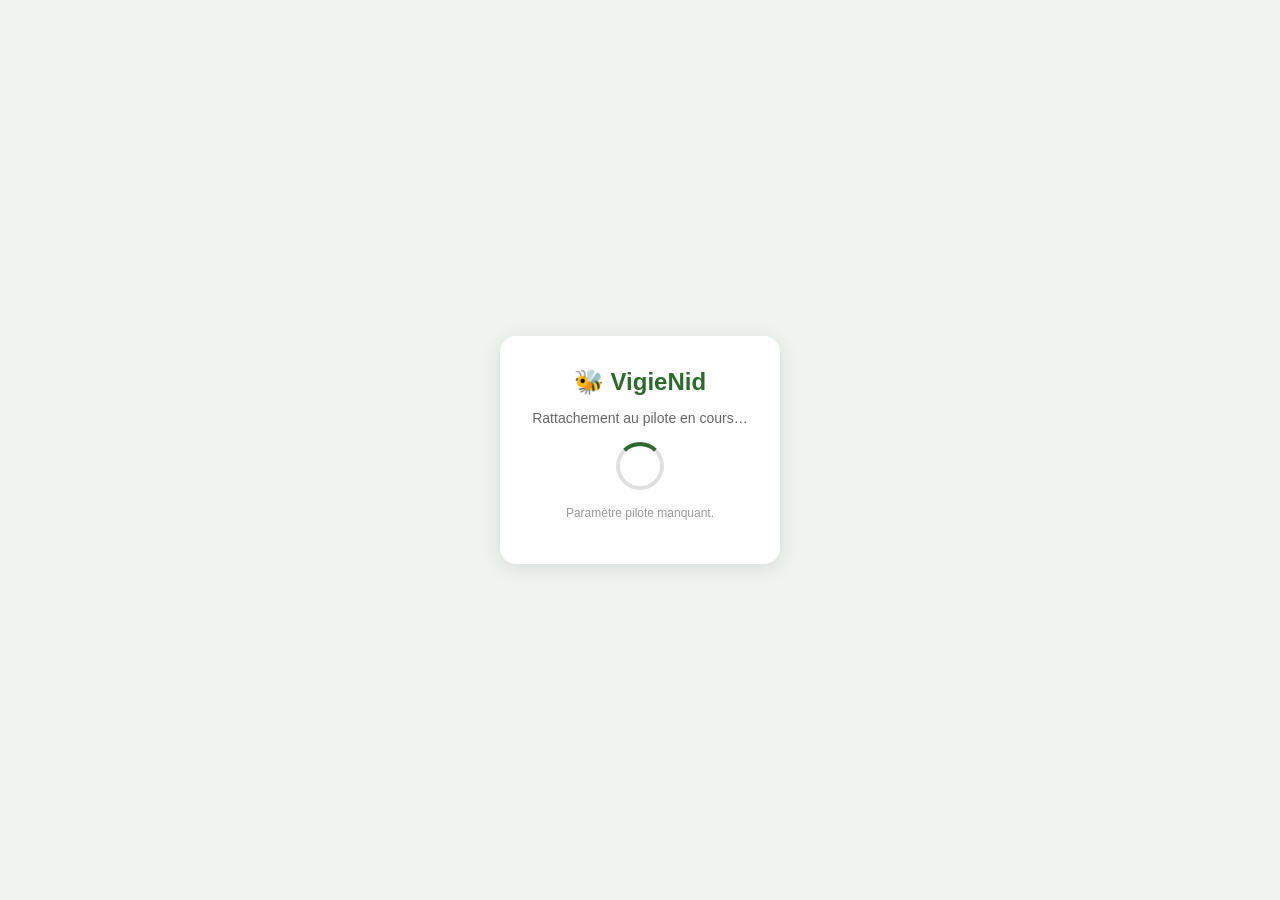
==== attach.html @ 7afd6ebf "feat: page attach.html pour rattachement pilote iOS (contourne limitation PWA)" ====
<!DOCTYPE html>
<html lang="fr">
<head>
  <meta charset="UTF-8">
  <meta name="viewport" content="width=device-width, initial-scale=1">
  <title>Rattachement VigieNid</title>
  <style>
    body { font-family: sans-serif; display: flex; flex-direction: column; align-items: center; justify-content: center; min-height: 100vh; margin: 0; background: #f0f4f0; }
    .card { background: white; border-radius: 16px; padding: 2rem; text-align: center; box-shadow: 0 4px 20px rgba(0,0,0,0.1); max-width: 320px; }
    img { width: 80px; margin-bottom: 1rem; }
    h2 { color: #2d6a2d; margin: 0 0 0.5rem; }
    p { color: #666; font-size: 14px; }
    .spinner { width: 40px; height: 40px; border: 4px solid #e0e0e0; border-top-color: #2d6a2d; border-radius: 50%; animation: spin 0.8s linear infinite; margin: 1rem auto; }
    @keyframes spin { to { transform: rotate(360deg); } }
  </style>
</head>
<body>
  <div class="card">
    <h2>🐝 VigieNid</h2>
    <p>Rattachement au pilote en cours…</p>
    <div class="spinner"></div>
    <p id="msg" style="font-size:12px;color:#999"></p>
  </div>
  <script>
    (function() {
      const params = new URLSearchParams(window.location.search);
      const pilotId = params.get('pilot');
      const msg = document.getElementById('msg');

      if (!pilotId) {
        msg.textContent = 'Paramètre pilote manquant.';
        return;
      }

      // Stocker dans cookie (partagé avec la PWA sur iOS)
      const expires = new Date(Date.now() + 365 * 864e5).toUTCString();
      document.cookie = 'pilot_id=' + encodeURIComponent(pilotId) + '; expires=' + expires + '; path=/';

      // Stocker aussi en localStorage (pour les autres navigateurs)
      try { localStorage.setItem('pilot_id', pilotId); } catch(e) {}
      try { localStorage.removeItem('pilot_attached'); } catch(e) {}

      msg.textContent = 'Redirection vers VigieNid…';

      // Rediriger vers VigieNid après 1s
      setTimeout(() => {
        window.location.replace('https://berny70.github.io/NidTraque/?pilot=' + encodeURIComponent(pilotId));
      }, 1000);
    })();
  </script>
</body>
</html>
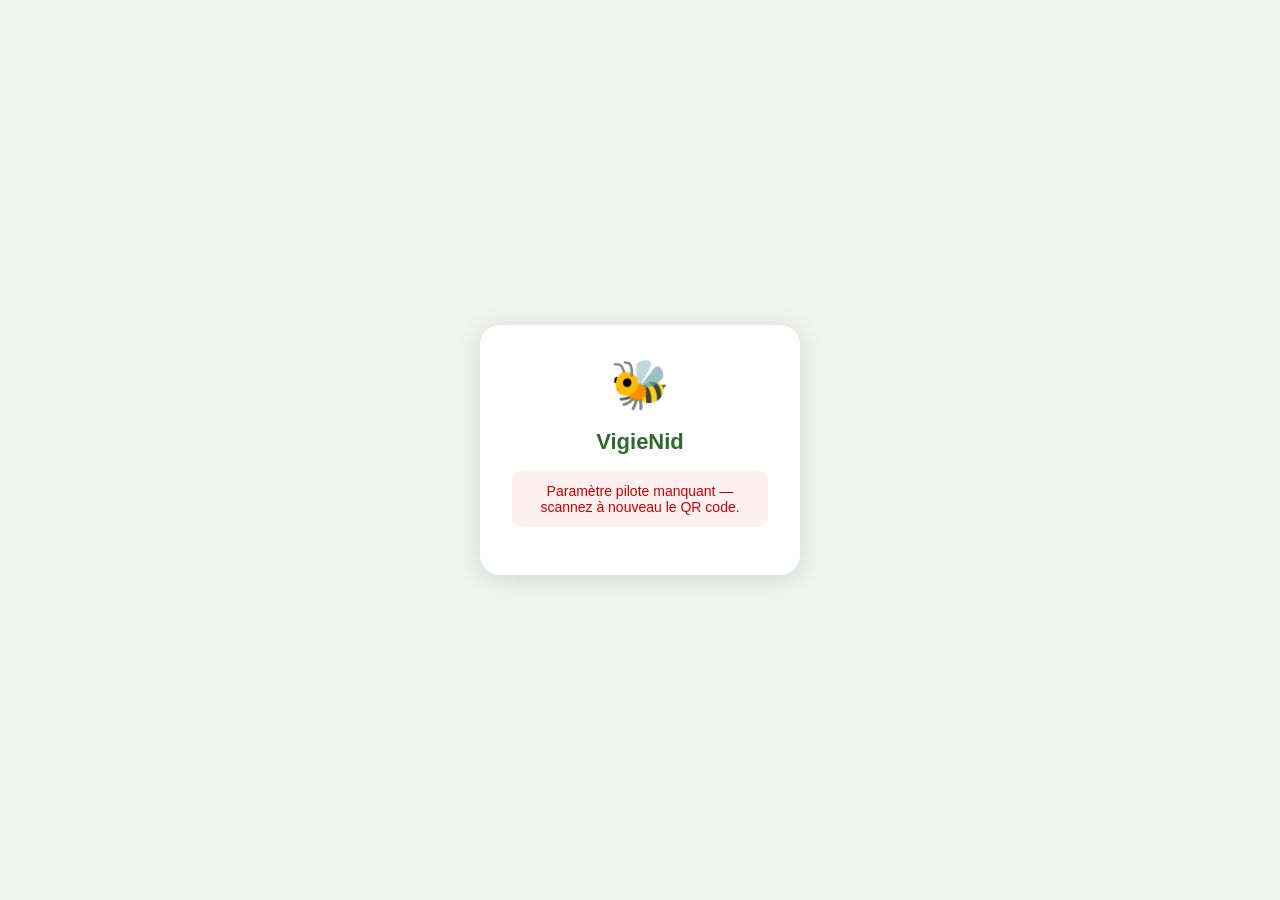
==== commit 216ffa30: "fix: attach.html — bouton manuel au lieu de redirection automatique (iOS PWA)" ====
--- a/attach.html
+++ b/attach.html
@@ -5,47 +5,48 @@
   <meta name="viewport" content="width=device-width, initial-scale=1">
   <title>Rattachement VigieNid</title>
   <style>
-    body { font-family: sans-serif; display: flex; flex-direction: column; align-items: center; justify-content: center; min-height: 100vh; margin: 0; background: #f0f4f0; }
-    .card { background: white; border-radius: 16px; padding: 2rem; text-align: center; box-shadow: 0 4px 20px rgba(0,0,0,0.1); max-width: 320px; }
-    img { width: 80px; margin-bottom: 1rem; }
-    h2 { color: #2d6a2d; margin: 0 0 0.5rem; }
-    p { color: #666; font-size: 14px; }
-    .spinner { width: 40px; height: 40px; border: 4px solid #e0e0e0; border-top-color: #2d6a2d; border-radius: 50%; animation: spin 0.8s linear infinite; margin: 1rem auto; }
-    @keyframes spin { to { transform: rotate(360deg); } }
+    * { box-sizing: border-box; margin: 0; padding: 0; }
+    body { font-family: -apple-system, sans-serif; display: flex; align-items: center; justify-content: center; min-height: 100vh; background: #f0f4f0; padding: 1rem; }
+    .card { background: white; border-radius: 20px; padding: 2rem; text-align: center; box-shadow: 0 4px 24px rgba(0,0,0,0.12); max-width: 320px; width: 100%; }
+    .logo { font-size: 48px; margin-bottom: 1rem; }
+    h2 { color: #2d6a2d; font-size: 22px; margin-bottom: 0.5rem; }
+    .status { color: #666; font-size: 14px; margin: 1rem 0; padding: 0.75rem; border-radius: 10px; background: #f0f8f0; }
+    .btn { display: block; width: 100%; padding: 1rem; background: #2d6a2d; color: white; border: none; border-radius: 12px; font-size: 18px; font-weight: 600; cursor: pointer; text-decoration: none; margin-top: 1.5rem; }
+    .btn:active { background: #1e4d1e; }
+    .error { color: #c00; background: #fff0f0; }
   </style>
 </head>
 <body>
   <div class="card">
-    <h2>🐝 VigieNid</h2>
-    <p>Rattachement au pilote en cours…</p>
-    <div class="spinner"></div>
-    <p id="msg" style="font-size:12px;color:#999"></p>
+    <div class="logo">🐝</div>
+    <h2>VigieNid</h2>
+    <div class="status" id="status">Rattachement au pilote…</div>
+    <a class="btn" id="btn-open" href="#" style="display:none">Ouvrir VigieNid</a>
   </div>
   <script>
     (function() {
       const params = new URLSearchParams(window.location.search);
       const pilotId = params.get('pilot');
-      const msg = document.getElementById('msg');
+      const status = document.getElementById('status');
+      const btn = document.getElementById('btn-open');
 
       if (!pilotId) {
-        msg.textContent = 'Paramètre pilote manquant.';
+        status.textContent = 'Paramètre pilote manquant — scannez à nouveau le QR code.';
+        status.classList.add('error');
         return;
       }
 
-      // Stocker dans cookie (partagé avec la PWA sur iOS)
+      // Stocker pilot_id dans cookie partagé avec la PWA
       const expires = new Date(Date.now() + 365 * 864e5).toUTCString();
       document.cookie = 'pilot_id=' + encodeURIComponent(pilotId) + '; expires=' + expires + '; path=/';
+      document.cookie = 'pilot_attached=; expires=Thu, 01 Jan 1970 00:00:00 UTC; path=/';
 
-      // Stocker aussi en localStorage (pour les autres navigateurs)
       try { localStorage.setItem('pilot_id', pilotId); } catch(e) {}
       try { localStorage.removeItem('pilot_attached'); } catch(e) {}
 
-      msg.textContent = 'Redirection vers VigieNid…';
-
-      // Rediriger vers VigieNid après 1s
-      setTimeout(() => {
-        window.location.replace('https://berny70.github.io/NidTraque/?pilot=' + encodeURIComponent(pilotId));
-      }, 1000);
+      status.textContent = '✅ Pilote enregistré ! Appuyez sur le bouton pour ouvrir VigieNid.';
+      btn.href = 'https://berny70.github.io/NidTraque/?pilot=' + encodeURIComponent(pilotId);
+      btn.style.display = 'block';
     })();
   </script>
 </body>
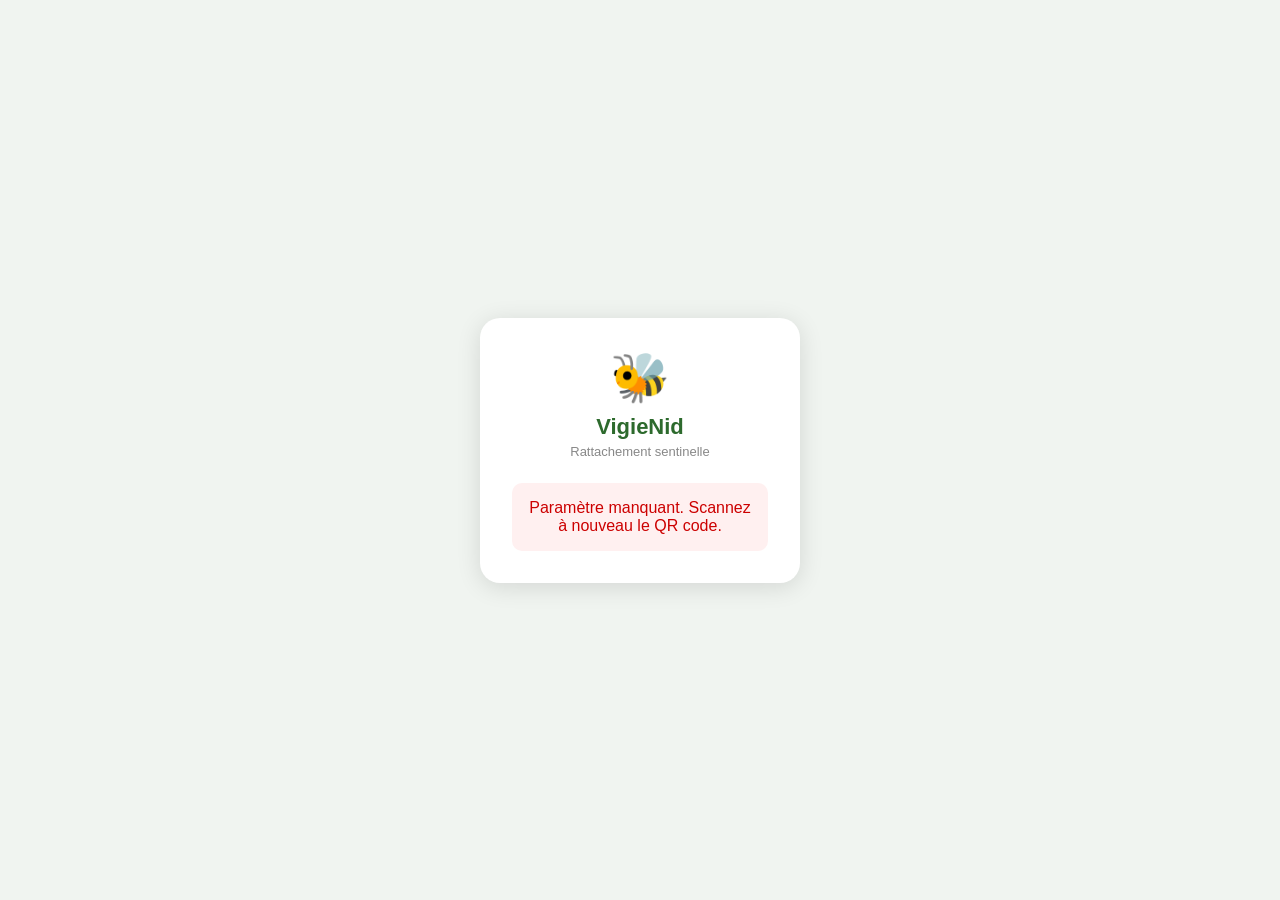
==== commit 145a2bcf: "feat: attach.html affiche le code 4 chiffres depuis URL (iOS QR + code)" ====
--- a/attach.html
+++ b/attach.html
@@ -8,45 +8,72 @@
     * { box-sizing: border-box; margin: 0; padding: 0; }
     body { font-family: -apple-system, sans-serif; display: flex; align-items: center; justify-content: center; min-height: 100vh; background: #f0f4f0; padding: 1rem; }
     .card { background: white; border-radius: 20px; padding: 2rem; text-align: center; box-shadow: 0 4px 24px rgba(0,0,0,0.12); max-width: 320px; width: 100%; }
-    .logo { font-size: 48px; margin-bottom: 1rem; }
-    h2 { color: #2d6a2d; font-size: 22px; margin-bottom: 0.5rem; }
-    .status { color: #666; font-size: 14px; margin: 1rem 0; padding: 0.75rem; border-radius: 10px; background: #f0f8f0; }
-    .btn { display: block; width: 100%; padding: 1rem; background: #2d6a2d; color: white; border: none; border-radius: 12px; font-size: 18px; font-weight: 600; cursor: pointer; text-decoration: none; margin-top: 1.5rem; }
+    .logo { font-size: 48px; margin-bottom: 0.5rem; }
+    h2 { color: #2d6a2d; font-size: 22px; margin-bottom: 0.25rem; }
+    .subtitle { color: #888; font-size: 13px; margin-bottom: 1.5rem; }
+    .code-box { background: #f0f8f0; border: 2px solid #2d6a2d; border-radius: 16px; padding: 1.5rem; margin: 1rem 0; }
+    .code-label { font-size: 12px; color: #666; margin-bottom: 0.5rem; }
+    .code-digits { font-size: 56px; font-weight: 900; letter-spacing: 12px; color: #2d6a2d; font-family: monospace; }
+    .code-hint { font-size: 11px; color: #999; margin-top: 0.5rem; }
+    .btn { display: block; width: 100%; padding: 1rem; background: #2d6a2d; color: white; border: none; border-radius: 12px; font-size: 16px; font-weight: 600; cursor: pointer; text-decoration: none; margin-top: 1rem; }
     .btn:active { background: #1e4d1e; }
-    .error { color: #c00; background: #fff0f0; }
+    .btn-secondary { background: #f0f0f0; color: #333; margin-top: 0.5rem; font-size: 14px; padding: 0.75rem; }
+    .error { color: #c00; background: #fff0f0; border-radius: 10px; padding: 1rem; }
+    .steps { text-align: left; font-size: 13px; color: #555; margin-top: 1rem; line-height: 1.8; }
   </style>
 </head>
 <body>
   <div class="card">
     <div class="logo">🐝</div>
     <h2>VigieNid</h2>
-    <div class="status" id="status">Rattachement au pilote…</div>
-    <a class="btn" id="btn-open" href="#" style="display:none">Ouvrir VigieNid</a>
+    <p class="subtitle">Rattachement sentinelle</p>
+
+    <div id="content-ok" style="display:none">
+      <div class="code-box">
+        <div class="code-label">Votre code de rattachement</div>
+        <div class="code-digits" id="code-display"></div>
+        <div class="code-hint">Valable 30 minutes</div>
+      </div>
+      <div class="steps">
+        <strong>Comment procéder :</strong><br>
+        1️⃣ Ouvrez VigieNid<br>
+        2️⃣ Entrez ce code dans le champ prévu<br>
+        3️⃣ Appuyez sur <strong>OK</strong>
+      </div>
+      <a class="btn" id="btn-open" href="#">Ouvrir VigieNid</a>
+    </div>
+
+    <div id="content-nocode" style="display:none">
+      <p style="color:#666;font-size:14px;margin:1rem 0">
+        Scannez le QR code depuis ChassNid Admin après avoir généré un code 4 chiffres.
+      </p>
+    </div>
+
+    <div id="content-error" style="display:none" class="error">
+      Paramètre manquant. Scannez à nouveau le QR code.
+    </div>
   </div>
+
   <script>
     (function() {
       const params = new URLSearchParams(window.location.search);
       const pilotId = params.get('pilot');
-      const status = document.getElementById('status');
-      const btn = document.getElementById('btn-open');
+      const code = params.get('code');
 
       if (!pilotId) {
-        status.textContent = 'Paramètre pilote manquant — scannez à nouveau le QR code.';
-        status.classList.add('error');
+        document.getElementById('content-error').style.display = 'block';
         return;
       }
 
-      // Stocker pilot_id dans cookie partagé avec la PWA
-      const expires = new Date(Date.now() + 365 * 864e5).toUTCString();
-      document.cookie = 'pilot_id=' + encodeURIComponent(pilotId) + '; expires=' + expires + '; path=/';
-      document.cookie = 'pilot_attached=; expires=Thu, 01 Jan 1970 00:00:00 UTC; path=/';
+      if (!code) {
+        document.getElementById('content-nocode').style.display = 'block';
+        return;
+      }
 
-      try { localStorage.setItem('pilot_id', pilotId); } catch(e) {}
-      try { localStorage.removeItem('pilot_attached'); } catch(e) {}
-
-      status.textContent = '✅ Pilote enregistré ! Appuyez sur le bouton pour ouvrir VigieNid.';
-      btn.href = 'https://berny70.github.io/NidTraque/?pilot=' + encodeURIComponent(pilotId);
-      btn.style.display = 'block';
+      // Afficher le code
+      document.getElementById('code-display').textContent = code;
+      document.getElementById('btn-open').href = 'https://berny70.github.io/NidTraque/?pilot=' + encodeURIComponent(pilotId);
+      document.getElementById('content-ok').style.display = 'block';
     })();
   </script>
 </body>
